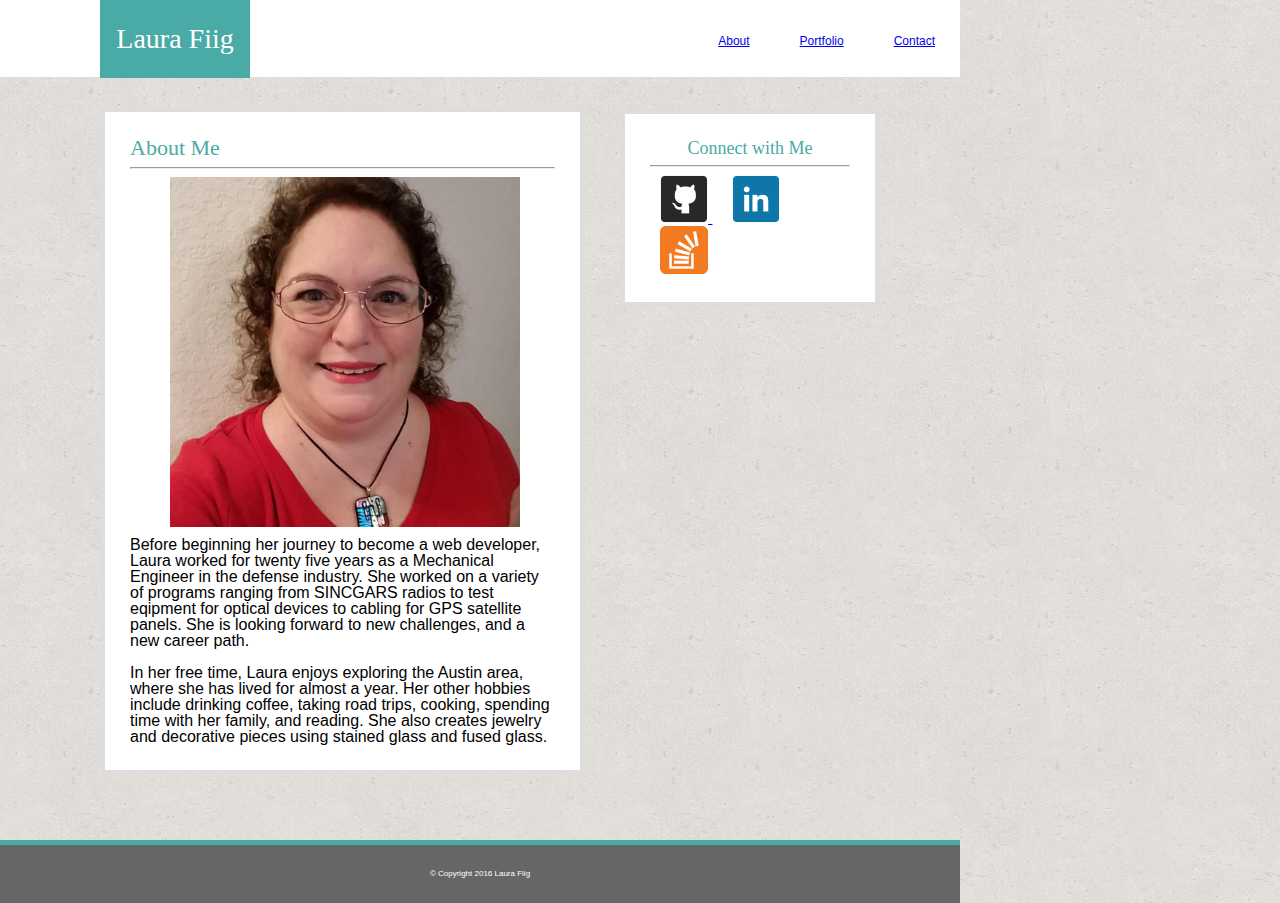
==== index.html @ 5f3c01a3 "initial upload" ====
<!DOCTYPE html>
<html>
<head>
	<title>Laura's Portfolio</title>
	<meta name="viewport" content="width=device-width, initial-scale-1">
	<link rel="stylesheet" type="text/css" href="assets/css/reset.css">
	<link rel="stylesheet" type="text/css" href="assets/css/style.css">
</head>
<body>
	<div class="wrapper">
	<header>
		<section class="myname">
			<h1>Laura Fiig</h1>
		</section>
		<a class="pages first" href="contact.html">Contact</a>
		<a class="pages" href="portfolio.html">Portfolio</a>
		<a class="pages" href="index.html">About</a>
	</header>
		
	<article>
		<h2>About Me</h2>
		<hr>
		<img class="mypic" src="assets/images/laura.jpg" alt="Laura">
		<p>
		Before beginning her journey to become a web developer, Laura worked for twenty five years as a Mechanical Engineer in the defense industry.  She worked on a variety of programs ranging from SINCGARS radios to test eqipment for optical devices to cabling for GPS satellite panels.  She is looking forward to new challenges, and a new career path.
		</p>
		<br>
		<p>
		In her free time, Laura enjoys exploring the Austin area, where she has lived for almost a year.  Her other hobbies include drinking coffee, taking road trips, cooking, spending time with her family, and reading. She also creates jewelry and decorative pieces using stained glass and fused glass.
		</p>
	</article>
		
	<aside>
		<h3>Connect with Me</h3>
		<hr>
		<a class="icons" href="https://github.com/laurafiig" target="_blank">
  			<img class="pic" src="assets/images/1477869991_29.png" alt="GitHub">
		</a>
		<a class="icons" href="https://www.linkedin.com/in/laura-fiig-713740111" target="_blank">
  			<img class="pic" src="assets/images/1477869974_9.png" alt="LinkedIn">
		</a>
		<a class="icons"  href="http://stackoverflow.com/users/6951392/laura-fiig" target="_blank">
  			<img class="pic" src="assets/images/1477870035_overflow.png" alt="Stack Overflow">
		</a>
		</div>
	</aside>

		<div class="push"></div>
	</div>
	<footer class="footer">
		<p> &copy; Copyright 2016  Laura Fiig</p>
	</footer>
</body>
</html>
---- assets/css/style.css ----
/*overall body style*/
body {
	width: 960px;
	background-image: url("../images/cork-wallet.png");
	font-family: 'Arial', 'Helvetica Neue', Helvetica, sans-serif;
	color: #777
	font-size: 12px;
}

/*header setup*/
header {
	background-color: #fff;
	height: 77px;
}

.myname {
	background-color: #4aaaa5;
	padding: 25px 0;
	margin-left: 100px;
	width: 150px; 
	text-align: center;
	float: left;
}

h1 {
	font-family: 'Georgia', Times, Times New Roman, serif;
	font-size: 28px;
	color: #fff
}

.pages {
	padding: 35px 25px;
	float: right;
	font-size: 12px;
}

.pages:hover {
	background-color: #4aaaa5; 
	}

/*general setup for main articles*/
article {
	width: 425px; 
	background-color: #fff;
	border: 5px solid #ddd;
	padding: 25px;
	margin: 25px 35px 25px 100px;
	clear: both;
	float: left;
}

h2 {
	font-family: 'Georgia', Times, Times New Roman, serif;
	font-size: 22px; 
	color: #4aaaa5;
}

/* pic in about me*/
.mypic {width:350px; height:350px;
    float: left;
    padding: 0 10px 10px 0;
    margin-left: 40px;
}

/*submit button styling*/
.submit {
	background-color: #4aaaa5;
	color: #fff;
}

/*text over photo and other styling in portfolio*/
.projectlink { 
   position: relative; 
   padding: 10px;
   margin: 20px 20px 20px 100px;
}

h4 {
	font-family: 'Georgia', Times, Times New Roman, serif;
	font-size: 16px;
	background-color: #4aaaa5;
	color: #fff;
    text-align: center;
	padding: 10px;
	position: absolute; 
    top: 170px; 
    left: 10; 
    width: 180px;
}

/* styling for connect sidebar*/
aside {
	width: 200px; 
	background-color: #fff;
	padding: 25px; 
	border: 5px solid #ddd;
	margin-top: 27px;
	float: left;
}

h3 {
	font-family: 'Georgia', Times, Times New Roman, serif;
	font-size: 18px;
	text-align: center; 
	color: #4aaaa5;
}

.icons {
	padding: 10px;
}

/* styling for footer*/
footer {
	clear: both;
	background-color: #666;
	font-size: 8px;
	text-align: center;
	color: #fff;
	padding: 25px 0;
	border-top: 5px solid #4aaaa5;
	margin: 0;
		}

/*sticky footer!!*/
html, body {
	height: 100%; 
	margin: 0; 
}

.wrapper { 
	min-height: 100%; 
	margin-bottom: -60px; 
}

/*- ^^^^^^^^responsive section^^^^^^^^ */

/* --------desktop view-------- */
@media screen and (max-width: 980px) {

/* body size */
body {width: 960px;}	

}

/* --------tablet view --------*/
@media screen  and (max-width: 768px) {

	/* body size */
	body {width: 768px;}	

	/*header mods*/
	.first {margin-right: 25px;}

	/*main article mods*/
	article {width: 635px; margin: 25px 25px;}

	.mypic {float: left;}

	.projectlink {float: left; margin-left: 55px;}


	/*connect with me box*/
	aside {	width: 635px; margin: 0 25px;}
	h3 {text-align: left;}

}


/* -------landscape phone view --------*/
@media screen  and (max-width: 640px) {

	/* body size */
	body {width: 640px;}

	/*header mods*/
	header {height: 165px;}
	.first {clear: both;}
	.pages {margin: 0 60px}
	.myname {margin: 0;	width: 100%; float: none;}

	/*main article mods*/
	article {width: 500px; margin: 25px 25px;}

	.mypic {float: none;}

	.projectlink {float: none; margin-left: 140px;}

	/*connect with me box*/
	aside {	width: 500px; margin: 0 25px;}
	h3 {text-align: left;}
}
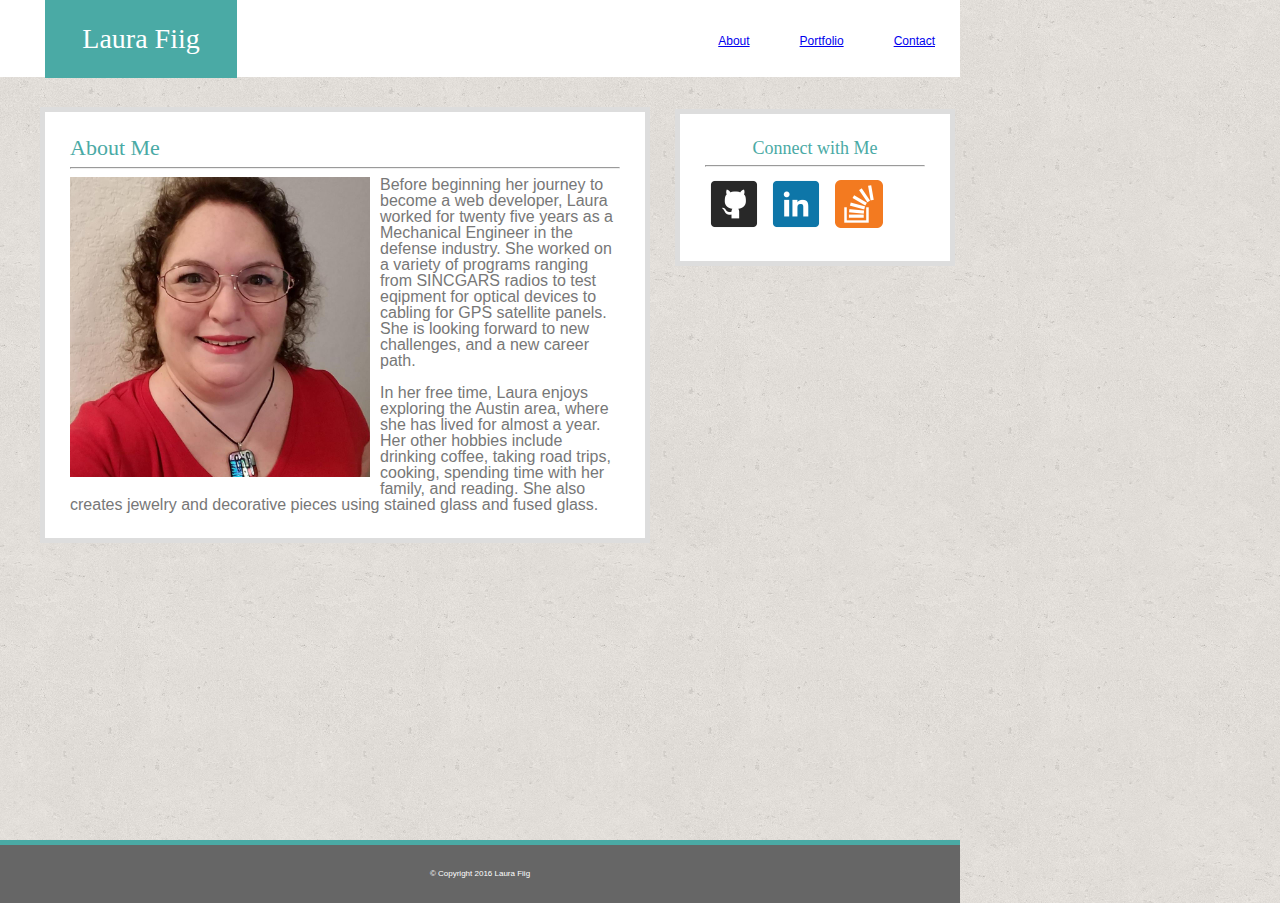
==== commit 5fea2b9f: "Final submissin.  Icon display corrected.  css cleaned up" ====
--- a/index.html
+++ b/index.html
@@ -42,11 +42,11 @@
 		<a class="icons"  href="http://stackoverflow.com/users/6951392/laura-fiig" target="_blank">
   			<img class="pic" src="assets/images/1477870035_overflow.png" alt="Stack Overflow">
 		</a>
-		</div>
 	</aside>
 
 		<div class="push"></div>
 	</div>
+	
 	<footer class="footer">
 		<p> &copy; Copyright 2016  Laura Fiig</p>
 	</footer>
--- a/assets/css/style.css
+++ b/assets/css/style.css
@@ -1,86 +1,97 @@
+/*fonts, colors and sizes*/
+
+h1, h2, h3, h4 {
+	font-family: 'Georgia', Times, Times New Roman, serif;
+}
+
+body {
+	font-family: 'Arial', 'Helvetica Neue', Helvetica, sans-serif;
+}
+
+body, h4 {
+	font-size: 16px;
+}
+
+.myname, footer, h3 {
+	text-align: center;
+}
+
+h2, h3 {
+	color: #4aaaa5;
+}
+
+.submit, h1, h4, footer {
+	color: #fff
+}
+
+/* background colors*/
+
+h4, .myname, .submit, .pages:hover {
+	background-color: #4aaaa5;
+} 
+
+header, article, aside	{
+	background-color: #fff;
+}
+
 /*overall body style*/
 body {
 	width: 960px;
 	background-image: url("../images/cork-wallet.png");
-	font-family: 'Arial', 'Helvetica Neue', Helvetica, sans-serif;
 	color: #777
-	font-size: 12px;
 }
 
 /*header setup*/
 header {
-	background-color: #fff;
 	height: 77px;
 }
 
 .myname {
-	background-color: #4aaaa5;
 	padding: 25px 0;
-	margin-left: 100px;
-	width: 150px; 
-	text-align: center;
+	margin-left: 45px;
+	width: 20%; 
 	float: left;
 }
 
 h1 {
-	font-family: 'Georgia', Times, Times New Roman, serif;
 	font-size: 28px;
-	color: #fff
 }
 
 .pages {
+	font-size: 12px;
 	padding: 35px 25px;
 	float: right;
-	font-size: 12px;
-}
-
-.pages:hover {
-	background-color: #4aaaa5; 
-	}
+}
 
 /*general setup for main articles*/
 article {
-	width: 425px; 
-	background-color: #fff;
+	width: 550px; 
 	border: 5px solid #ddd;
 	padding: 25px;
-	margin: 25px 35px 25px 100px;
+	margin: 25px 25px 25px 40px;
 	clear: both;
 	float: left;
 }
 
 h2 {
-	font-family: 'Georgia', Times, Times New Roman, serif;
 	font-size: 22px; 
-	color: #4aaaa5;
 }
 
 /* pic in about me*/
-.mypic {width:350px; height:350px;
-    float: left;
+.mypic {
+    height: 300px; width: 300px; float: left;
     padding: 0 10px 10px 0;
-    margin-left: 40px;
-}
-
-/*submit button styling*/
-.submit {
-	background-color: #4aaaa5;
-	color: #fff;
 }
 
 /*text over photo and other styling in portfolio*/
 .projectlink { 
    position: relative; 
    padding: 10px;
-   margin: 20px 20px 20px 100px;
+   float: left;
+   margin: 20px
 }
 
 h4 {
-	font-family: 'Georgia', Times, Times New Roman, serif;
-	font-size: 16px;
-	background-color: #4aaaa5;
-	color: #fff;
-    text-align: center;
 	padding: 10px;
 	position: absolute; 
     top: 170px; 
@@ -90,8 +101,7 @@
 
 /* styling for connect sidebar*/
 aside {
-	width: 200px; 
-	background-color: #fff;
+	width: 220px; 
 	padding: 25px; 
 	border: 5px solid #ddd;
 	margin-top: 27px;
@@ -99,14 +109,12 @@
 }
 
 h3 {
-	font-family: 'Georgia', Times, Times New Roman, serif;
 	font-size: 18px;
-	text-align: center; 
-	color: #4aaaa5;
-}
+	}
 
 .icons {
-	padding: 10px;
+	padding: 5px;
+	display: -webkit-inline-box;
 }
 
 /* styling for footer*/
@@ -114,8 +122,6 @@
 	clear: both;
 	background-color: #666;
 	font-size: 8px;
-	text-align: center;
-	color: #fff;
 	padding: 25px 0;
 	border-top: 5px solid #4aaaa5;
 	margin: 0;
@@ -137,8 +143,37 @@
 /* --------desktop view-------- */
 @media screen and (max-width: 980px) {
 
-/* body size */
-body {width: 960px;}	
+	/* body size */
+	body {
+		width: 960px;
+	}
+
+	/*header mods*/
+	.myname {
+		margin-left: 100px;
+		width: 150px;
+	}
+
+	/*main article mods*/
+	article {
+		width: 425px;
+		margin: 25px 35px 25px 100px;
+	}
+
+	.mypic {
+		width:350px; 
+		height:350px;
+		margin-left: 40px;
+	}
+
+	.projectlink {
+		margin: 20px 20px 20px 100px;
+	}
+
+	/*connect with me box*/
+	aside {
+		width: 200px;
+	}
 
 }
 
@@ -146,22 +181,40 @@
 @media screen  and (max-width: 768px) {
 
 	/* body size */
-	body {width: 768px;}	
+	body {
+		width: 768px;
+	}	
 
 	/*header mods*/
-	.first {margin-right: 25px;}
+	.first {
+		margin-right: 25px;
+	}
 
 	/*main article mods*/
-	article {width: 635px; margin: 25px 25px;}
-
-	.mypic {float: left;}
-
-	.projectlink {float: left; margin-left: 55px;}
+	article {
+		width: 635px; 
+		margin: 25px 25px;
+	}
+
+	.mypic {
+		float: left;
+	}
+
+	.projectlink {
+		float: left; 
+		margin-left: 55px;
+	}
 
 
 	/*connect with me box*/
-	aside {	width: 635px; margin: 0 25px;}
-	h3 {text-align: left;}
+	aside {
+		width: 635px; 
+		margin: 0 25px;
+	}
+	
+	h3 {
+		text-align: left;
+	}
 
 }
 
@@ -170,24 +223,54 @@
 @media screen  and (max-width: 640px) {
 
 	/* body size */
-	body {width: 640px;}
+	body {
+		width: 640px;
+	}
 
 	/*header mods*/
-	header {height: 165px;}
-	.first {clear: both;}
-	.pages {margin: 0 60px}
-	.myname {margin: 0;	width: 100%; float: none;}
+	header {
+		height: 165px;
+	}
+	
+	.first {
+		clear: both;
+	}
+	
+	.pages {
+		margin: 0 60px
+	}
+	
+	.myname {
+		margin: 0;	
+		width: 100%; 
+		float: none;
+	}
 
 	/*main article mods*/
-	article {width: 500px; margin: 25px 25px;}
-
-	.mypic {float: none;}
-
-	.projectlink {float: none; margin-left: 140px;}
+	article {
+		width: 500px; 
+		margin: 25px 25px;
+	}
+
+	.mypic {
+		float: none;
+	}
+
+	.projectlink {
+		float: none; 
+		margin-left: 140px;
+	}
 
 	/*connect with me box*/
-	aside {	width: 500px; margin: 0 25px;}
-	h3 {text-align: left;}
-}
-
-
+	aside {	
+		width: 500px; 
+		margin: 0 25px;
+	}
+	
+	h3 {
+		text-align: left;
+	}
+
+}
+
+
